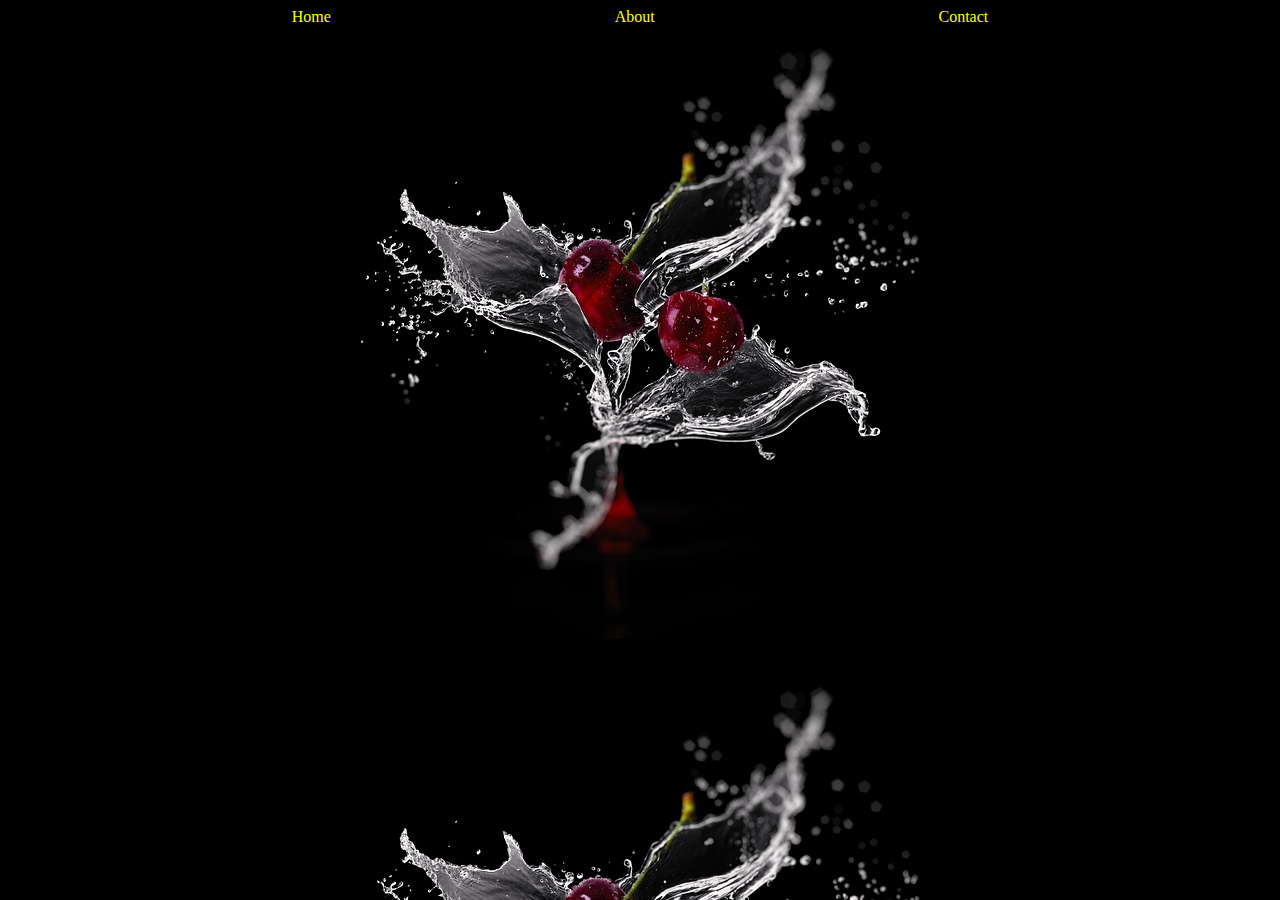
==== about.html @ 0d8d5879 "Add files via upload" ====
<!DOCTYPE html>
<html lang="en">
<head>
    <meta charset="UTF-8">
    <meta http-equiv="X-UA-Compatible" content="IE=edge">
    <meta name="viewport" content="width=device-width, initial-scale=1.0">
    <link rel="stylesheet" href="style.css">
    <title>Fruit benefits</title>
</head>
<body>
    
    <div id="nav">
        <a href="index.html"> Home </a>
        <a harf="about.html">  About </a> 
        <a harf="contact.html"> Contact </a> 
        </div>

</body>
</html>
---- style.css ----
/* you can make a commend */
body{
    background-image: url("fruit3.jpg");
    background-repeat: 100%100 ;
    
    

}

 

p{
    color: rgb(175, 164, 0);
}

#nav {
display: flex;
justify-content: space-evenly;
flex-wrap:wrap ;
}

#nav a{
    color:yellow;
    border: rgb(233, 180, 81);
    border-radius: green;
    text-decoration: none;
    font-family:fantasy;
}



h1 {
color: rgb(255, 177, 177);
font: size 60px;

}



h2 {
color: rgb(255, 175, 175);
font: size 40;
}



/* this is how we target a HTML
element*/
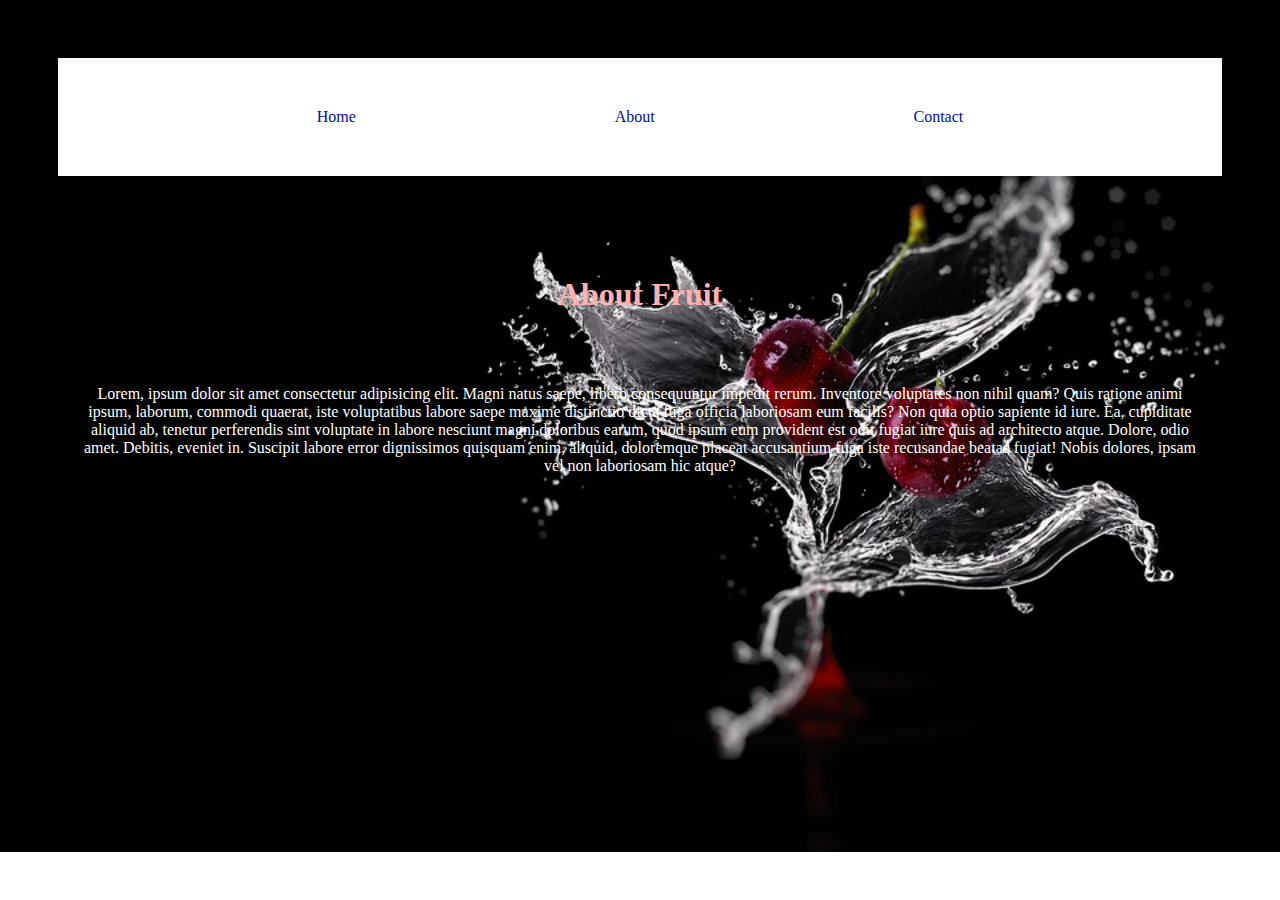
==== commit db4bbf4d: "Add files via upload" ====
--- a/about.html
+++ b/about.html
@@ -11,9 +11,12 @@
     
     <div id="nav">
         <a href="index.html"> Home </a>
-        <a harf="about.html">  About </a> 
-        <a harf="contact.html"> Contact </a> 
+        <a href="about.html">  About </a> 
+        <a href="contact.html"> Contact </a> 
         </div>
+<br><br><br>
+<h1>About Fruit</h1>
 
+<p>Lorem, ipsum dolor sit amet consectetur adipisicing elit. Magni natus saepe, libero consequuntur impedit rerum. Inventore voluptates non nihil quam? Quis ratione animi ipsum, laborum, commodi quaerat, iste voluptatibus labore saepe maxime distinctio dicta fuga officia laboriosam eum facilis? Non quia optio sapiente id iure. Ea, cupiditate aliquid ab, tenetur perferendis sint voluptate in labore nesciunt magni doloribus earum, quod ipsum eum provident est odit fugiat iure quis ad architecto atque. Dolore, odio amet. Debitis, eveniet in. Suscipit labore error dignissimos quisquam enim, aliquid, doloremque placeat accusantium fuga iste recusandae beatae fugiat! Nobis dolores, ipsam vel non laboriosam hic atque?</p>
 </body>
 </html>--- a/style.css
+++ b/style.css
@@ -1,32 +1,48 @@
+*{
+    box-sizing: border-box;
+    padding:25px;
+}
+
 /* you can make a commend */
 body{
     background-image: url("fruit3.jpg");
-    background-repeat: 100%100 ;
-    
-    
+    background-repeat: no-repeat ;
+    background-size:cover;
 
 }
 
+.images{
+    display:flex;
+    display:flex;
+    justify-content:center;
+    flex-wrap:wrap;
+}
+h1, h2 {
+    display:flex;
+    justify-content:center;
+    color:white;
+;}
  
 
 p{
-    color: rgb(175, 164, 0);
+    text-align:center;
+    color: rgb(255, 255, 255);
 }
 
 #nav {
 display: flex;
+background-color:white;
 justify-content: space-evenly;
 flex-wrap:wrap ;
 }
 
 #nav a{
-    color:yellow;
+    color:rgb(6, 16, 150);
     border: rgb(233, 180, 81);
     border-radius: green;
     text-decoration: none;
     font-family:fantasy;
 }
-
 
 
 h1 {
